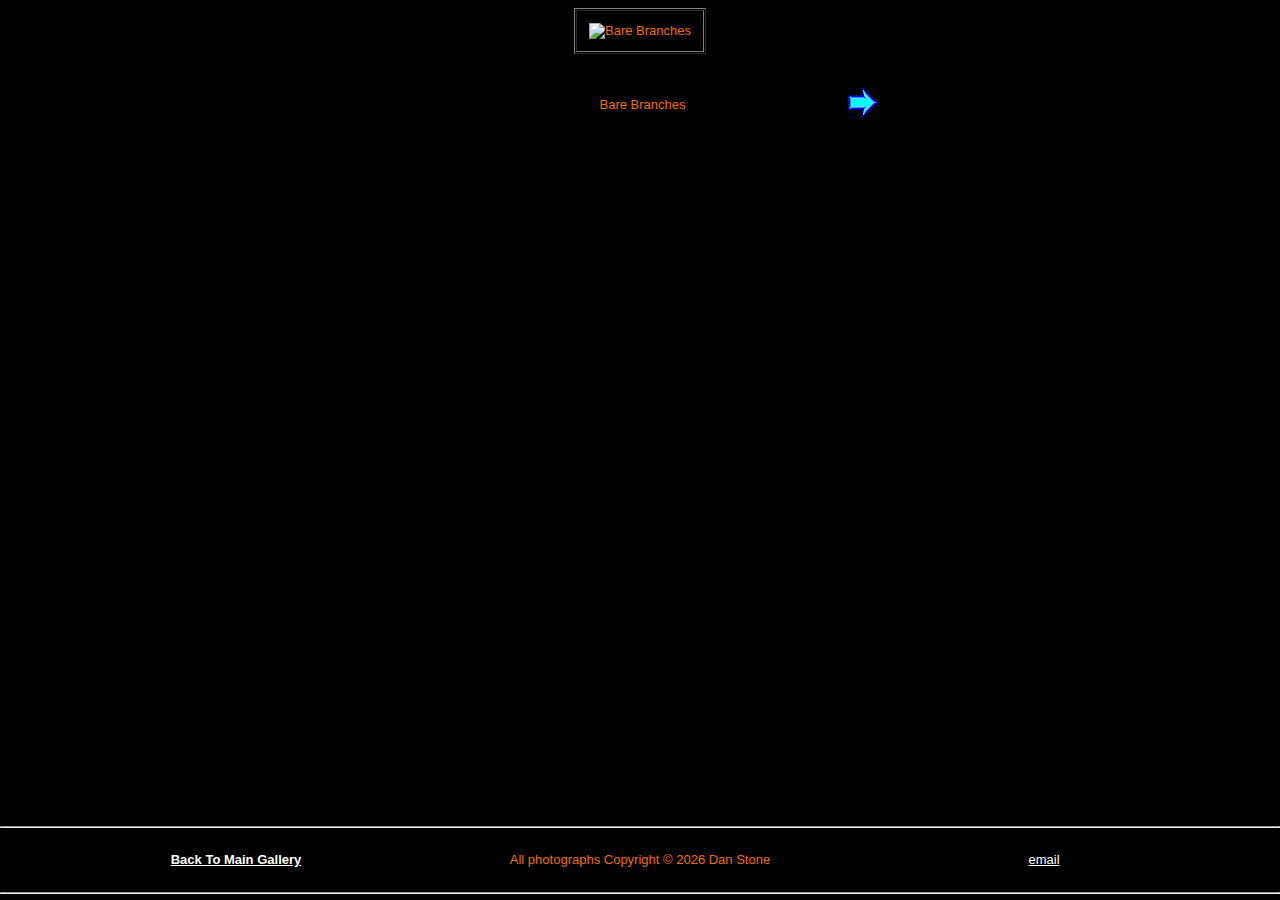
==== slide.html @ 8ff2ad6d "First batch of photos" ====
<!doctype html>
<html>
<head>
  <meta charset="utf-8"/>
  <title>Dan Stone Photography</title>
  <script type=text/javascript src="othertools.js"></script>
  <script type=text/javascript src="gallerytools.js"></script>
  <script type=text/javascript src="slidetools.js"></script>
  <script type=text/javascript src="photo.js"></script>
  <script>
    var auto = getAutoNumber(0);
    if (auto > 0)
    {
      var next = getNextUrl();
      if (next !== "")
      {
        document.write("<META HTTP-EQUIV=Refresh content='" + auto + "; URL=" + next + "'>");
      }
    }
  </script>
</head>

<link href="gallery.css" rel="stylesheet" type="text/css" />
<body class = "body">
  <script>
    var imageNumber = getImageNumber(0);
    var categoryNumber = getCategoryNumber(0);
    if (imageNumber === 0)
      imageNumber = getNextImageNumber(categoryNumber, imageNumber);
    if (imageNumber === 0)
      imageNumber = 1;
    var nextImageNumber = getNextImageNumber(categoryNumber, imageNumber);
    
    document.title = "Dan Stone Photography - " + getTitle(imageNumber);
    document.write("<center>");
    document.write("<table border=1 cellpadding=12 cellspacing=1>");
    document.write("<tr>");
    document.write("<td align=center><img src=" + getImageFullFilename(imageNumber) + " alt = \"" + getTitle(imageNumber) + "\"id=\"slideImage\" ></td>");
    document.write("</tr>");
    document.write("</table>");
    document.write("<br>");

    document.write("<table>");
    document.write("<br>");
    
    doArrow(getPreviousImageNumber(categoryNumber, imageNumber), categoryNumber, "previous.gif");
    document.write("<td width=400 align=center>" + getTitle(imageNumber) + "</td>");
    doArrow(nextImageNumber, categoryNumber, "next.gif");
    
    document.write("</tr>");
    document.write("</table>");

    document.write("</center>");

    showFooter("thumb.html", "Back To Main Gallery");
    
    // Preload next image
    if (nextImageNumber !== 0)
    {
        var nextImage = new Image();
        var imageFile = getImageFullFilename(nextImageNumber);
        nextImage.src = imageFile;
    }
  </script>
</body>

</body>
</html>
---- gallery.css ----
body
{
    background: black;
    color: #F16E03;
    font-family: Arial, Helvetica, sans-serif;
    font-size: small;
}

a:link
{
    color: white;
}

a:visited
{
    color: gray;
}

.mainLink
{
    color: white;
    font-family: Arial, Helvetica, sans-serif;
    font-size: medium;
    font-weight: bold;
    text-decoration: none;
}

.artistName 
{
    font-family: Arial, Helvetica, sans-serif;
    font-size: x-large;
    color: #F16E03;
}

.subCaption 
{
font-family: Arial, Helvetica, sans-serif;
    font-size: large;
    color: #F16E03;
}

footer 
{
    width: 100%;
    bottom: 0;
    position: absolute;
    left: 0;
}

/* for tooltips */
a:hover, img:hover 
{
    background:#ffffff; 
    text-decoration:none;
} 
a.tooltip span, img.tooltip span 
{
    display:none; 
    padding:2px 3px; 
    margin-left:8px; 
    width:140px;
}
a.tooltip:hover span, img.tooltip:hover span
{
    display:inline; 
    position:absolute; 
    background:#ffffff; 
    border:1px solid #0000cc; 
    color:#6c6c6c; 
    border-width:2px; 
    font-size: small
}
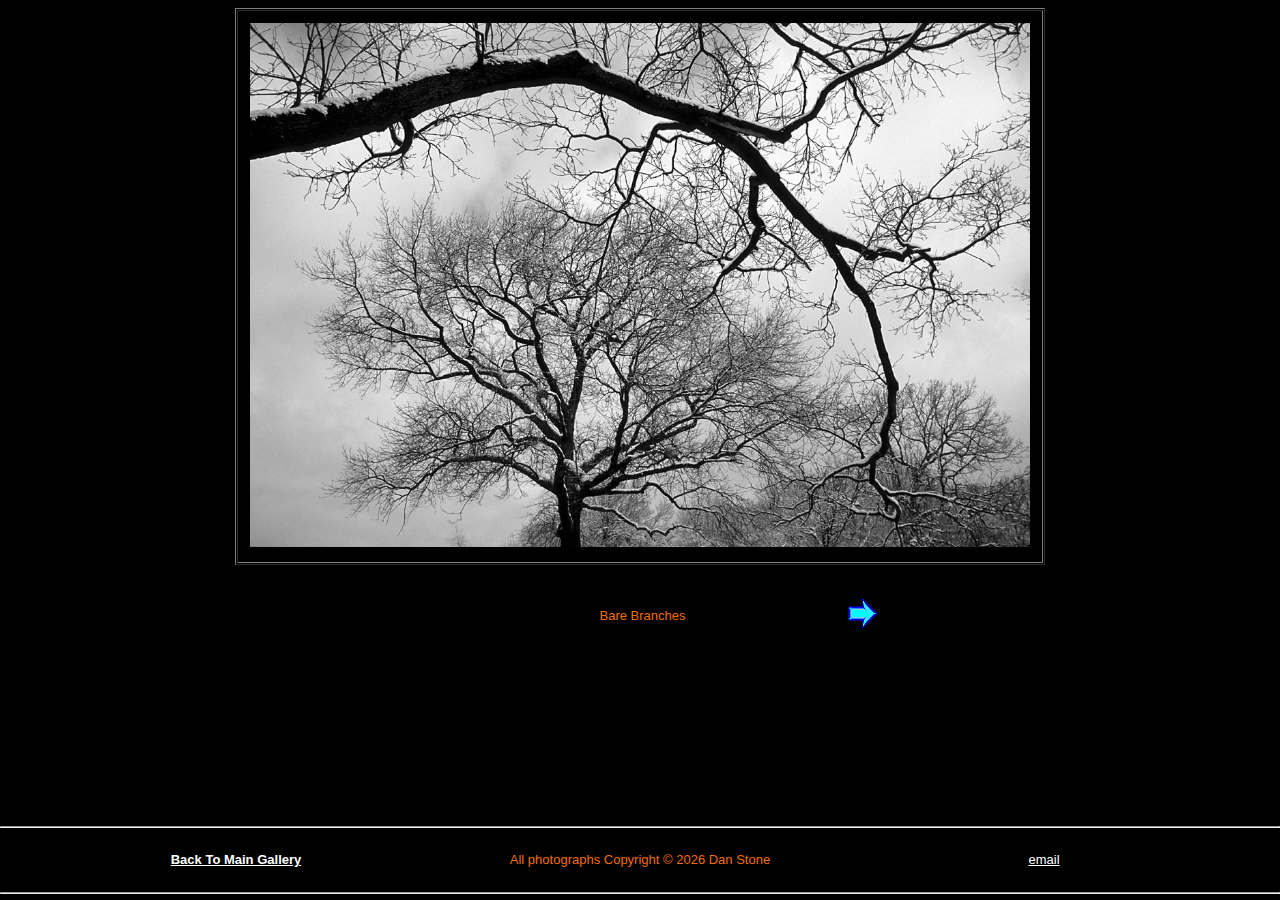
==== commit c0923ace: "Try to prevent flash during resize by hiding image until done." ====
--- a/slide.html
+++ b/slide.html
@@ -53,7 +53,7 @@
     document.write("</center>");
 
     showFooter("thumb.html", "Back To Main Gallery");
-    
+	    
     // Preload next image
     if (nextImageNumber !== 0)
     {
@@ -61,6 +61,7 @@
         var imageFile = getImageFullFilename(nextImageNumber);
         nextImage.src = imageFile;
     }
+	setImageVisible(false);
   </script>
 </body>
 
